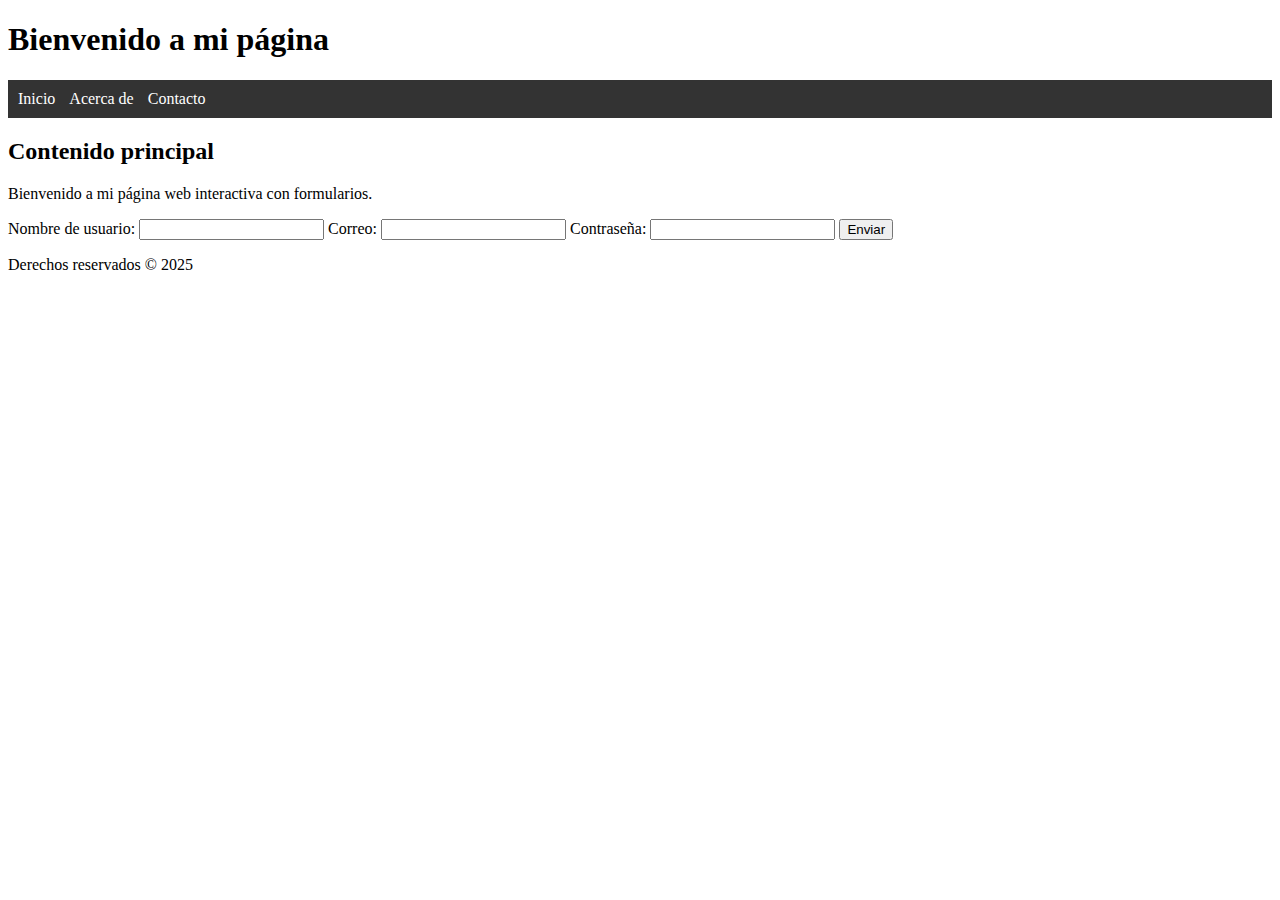
==== index.html @ 29513d65 "primer commit" ====
<!DOCTYPE html>
<html lang="es">
  <head>
    <meta charset="UTF-8" />
    <meta name="viewport" content="width=device-width, initial-scale=1.0" />

    <title>Mi primera página</title>
    <link rel="stylesheet" href="styles.css" />
  </head>
  <body>
    <header>
      <h1>Bienvenido a mi página</h1>

      <nav>
        <ul>
          <li><a href="#inicio">Inicio</a></li>
          <li><a href="acerca.html">Acerca de</a></li>
          <li><a href="#contacto">Contacto</a></li>
        </ul>
      </nav>
    </header>
    <main>
      <h2>Contenido principal</h2>
      <p>Bienvenido a mi página web interactiva con formularios.</p>

      <form id="formulario" action="procesar.php" method="post">
        <label for="nombre">Nombre de usuario:</label>
        <input type="text" id="nombre" name="nombre" />

        <label for="nombre">Correo:</label>
        <input type="text" id="correo" name="correo" />
        
        <label for="nombre">Contraseña:</label>
        <input type="text" id="contraseña" name="contraseña" />
        <button type="submit">Enviar</button>
      </form>
    </main>
    <footer>
      <p>Derechos reservados &copy; 2025</p>
    </footer>
    <script src="script.js"></script>
  </body>
</html>
---- styles.css ----
nav {
    background-color: #333;
    color: #fff;
    padding: 10px;
  }
  
  nav ul {
    list-style-type: none;
    margin: 0;
    padding: 0;
  }
  
  nav ul li {
    display: inline;
    margin-right: 10px;
  }
  
  nav ul li a {
    color: #fff;
    text-decoration: none;
  }
  
  nav ul li a:hover {
    color: red;
  }
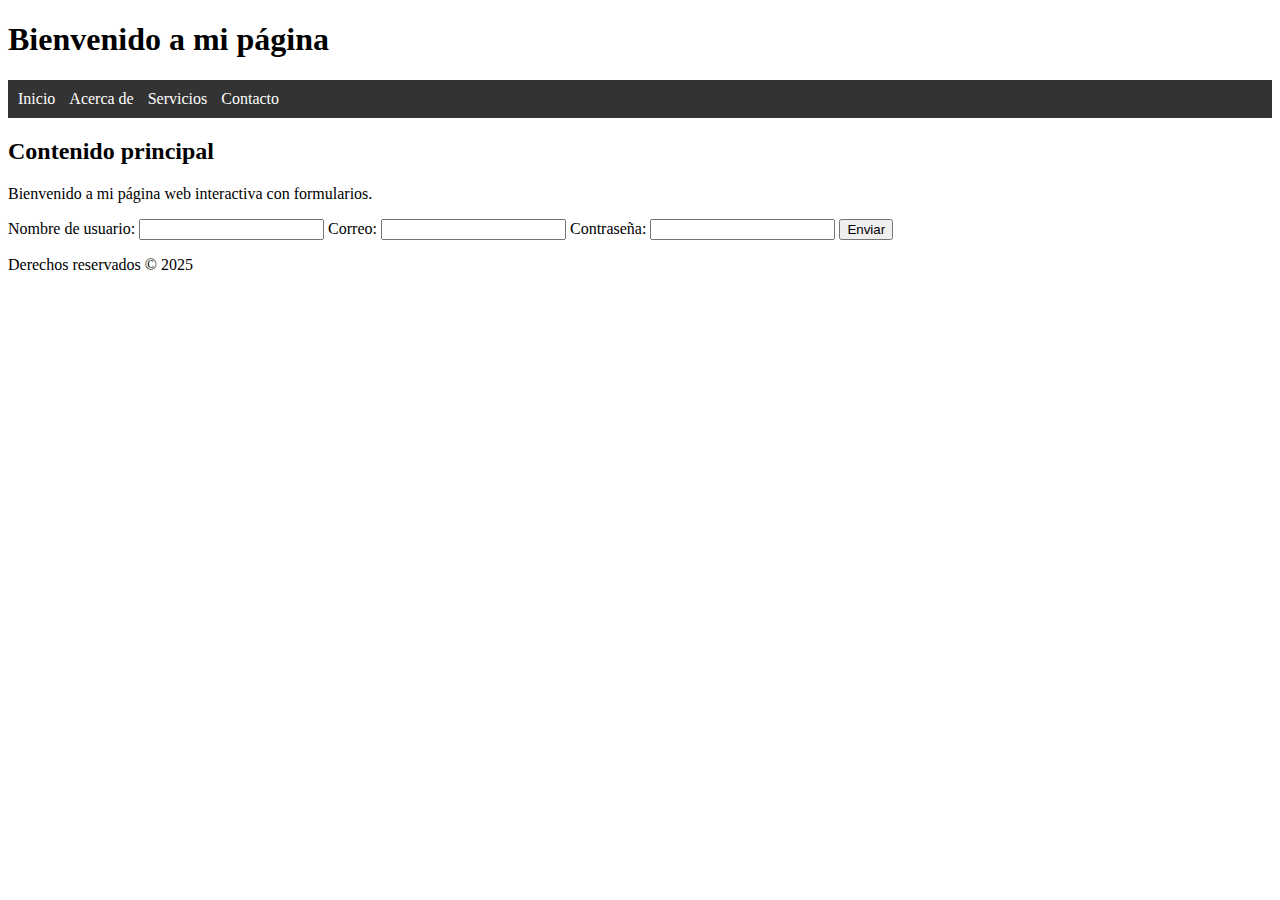
==== commit 407f5ab2: "Agregado de servicios" ====
--- a/index.html
+++ b/index.html
@@ -15,6 +15,7 @@
         <ul>
           <li><a href="#inicio">Inicio</a></li>
           <li><a href="acerca.html">Acerca de</a></li>
+          <li><a href="acerca.html">Servicios</a></li>
           <li><a href="#contacto">Contacto</a></li>
         </ul>
       </nav>
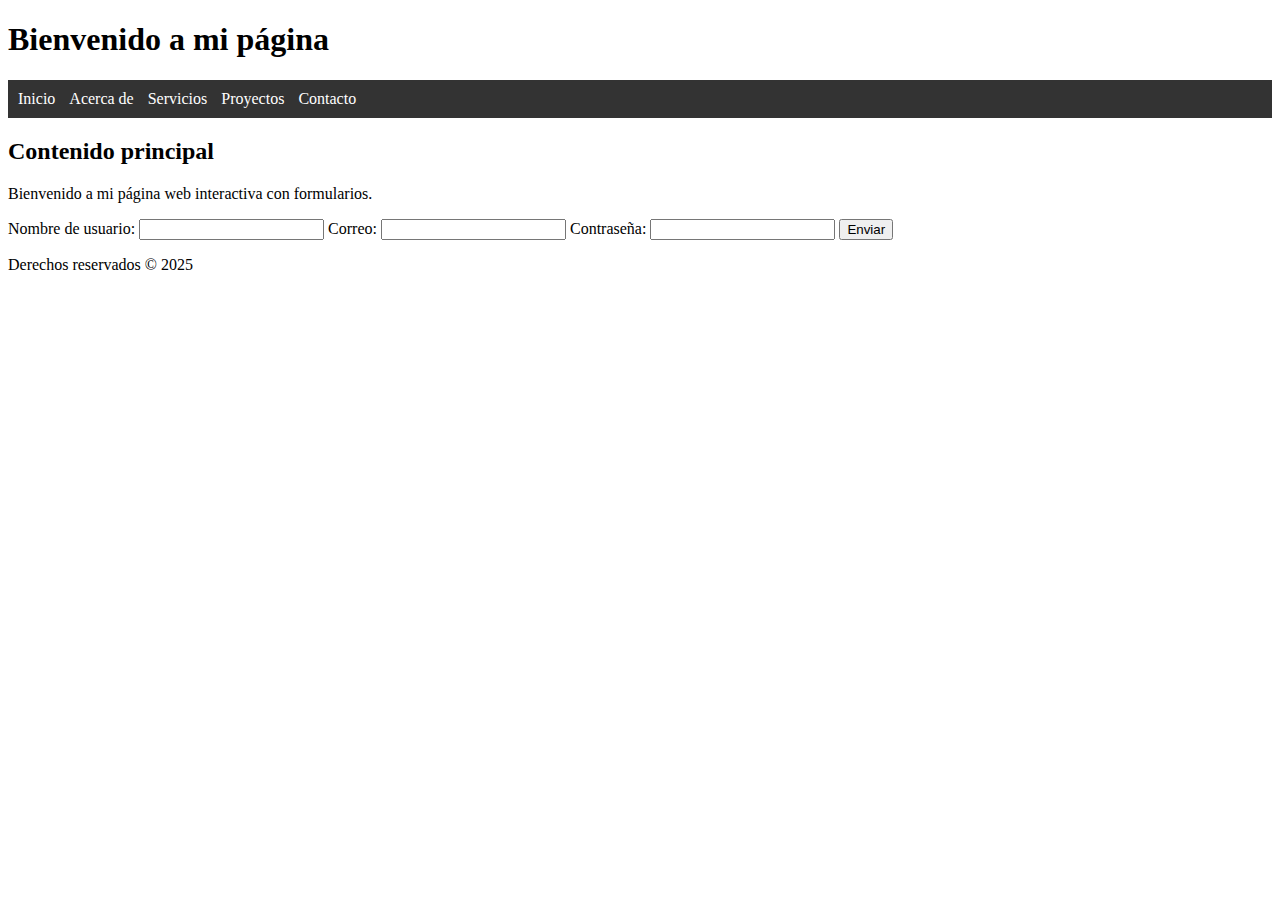
==== commit 7e3f57e4: "Proyectos Agregado" ====
--- a/index.html
+++ b/index.html
@@ -16,6 +16,7 @@
           <li><a href="#inicio">Inicio</a></li>
           <li><a href="acerca.html">Acerca de</a></li>
           <li><a href="acerca.html">Servicios</a></li>
+          <li><a href="acerca.html">Proyectos</a></li>
           <li><a href="#contacto">Contacto</a></li>
         </ul>
       </nav>
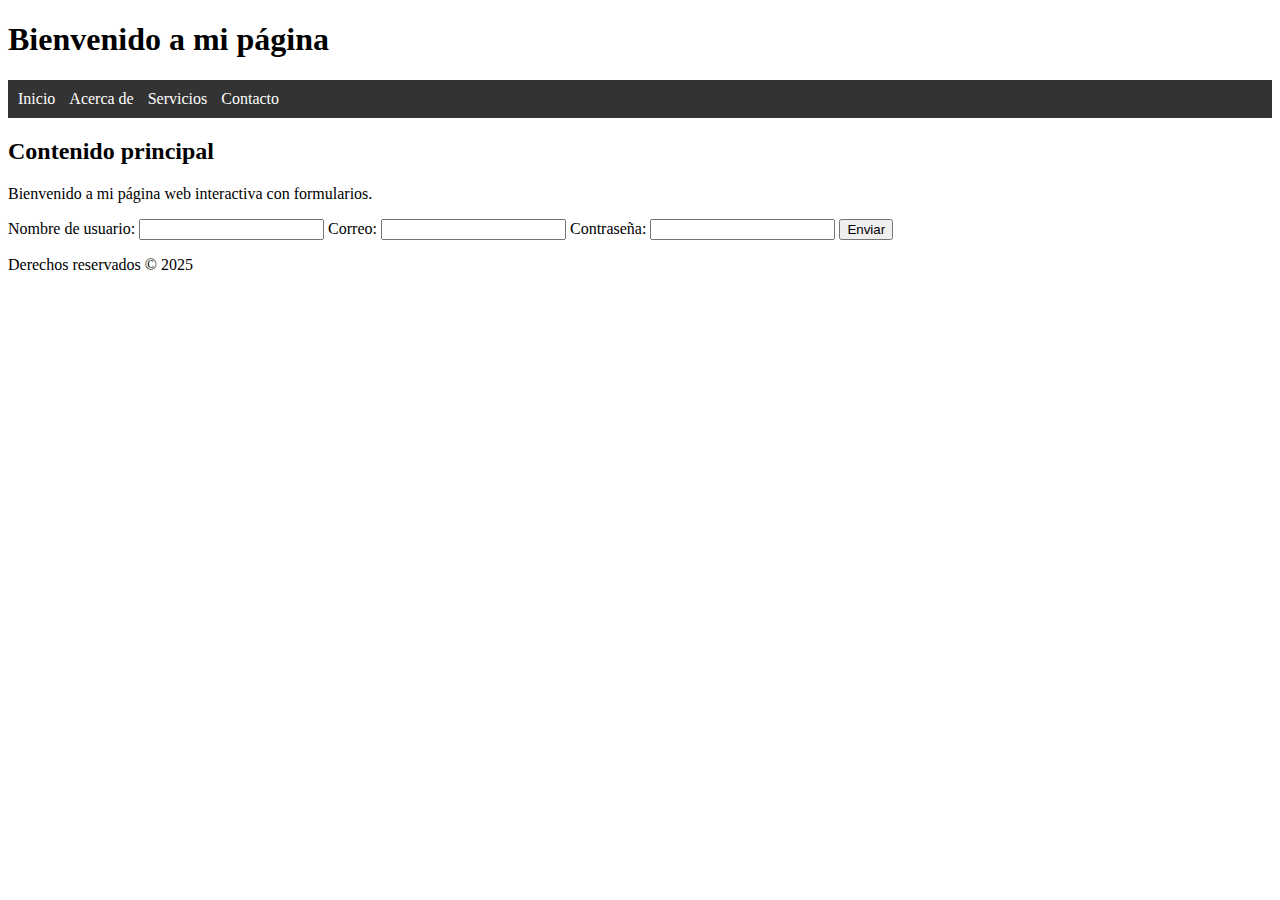
==== commit a19050b0: "proyectos fuera" ====
--- a/index.html
+++ b/index.html
@@ -16,7 +16,6 @@
           <li><a href="#inicio">Inicio</a></li>
           <li><a href="acerca.html">Acerca de</a></li>
           <li><a href="acerca.html">Servicios</a></li>
-          <li><a href="acerca.html">Proyectos</a></li>
           <li><a href="#contacto">Contacto</a></li>
         </ul>
       </nav>
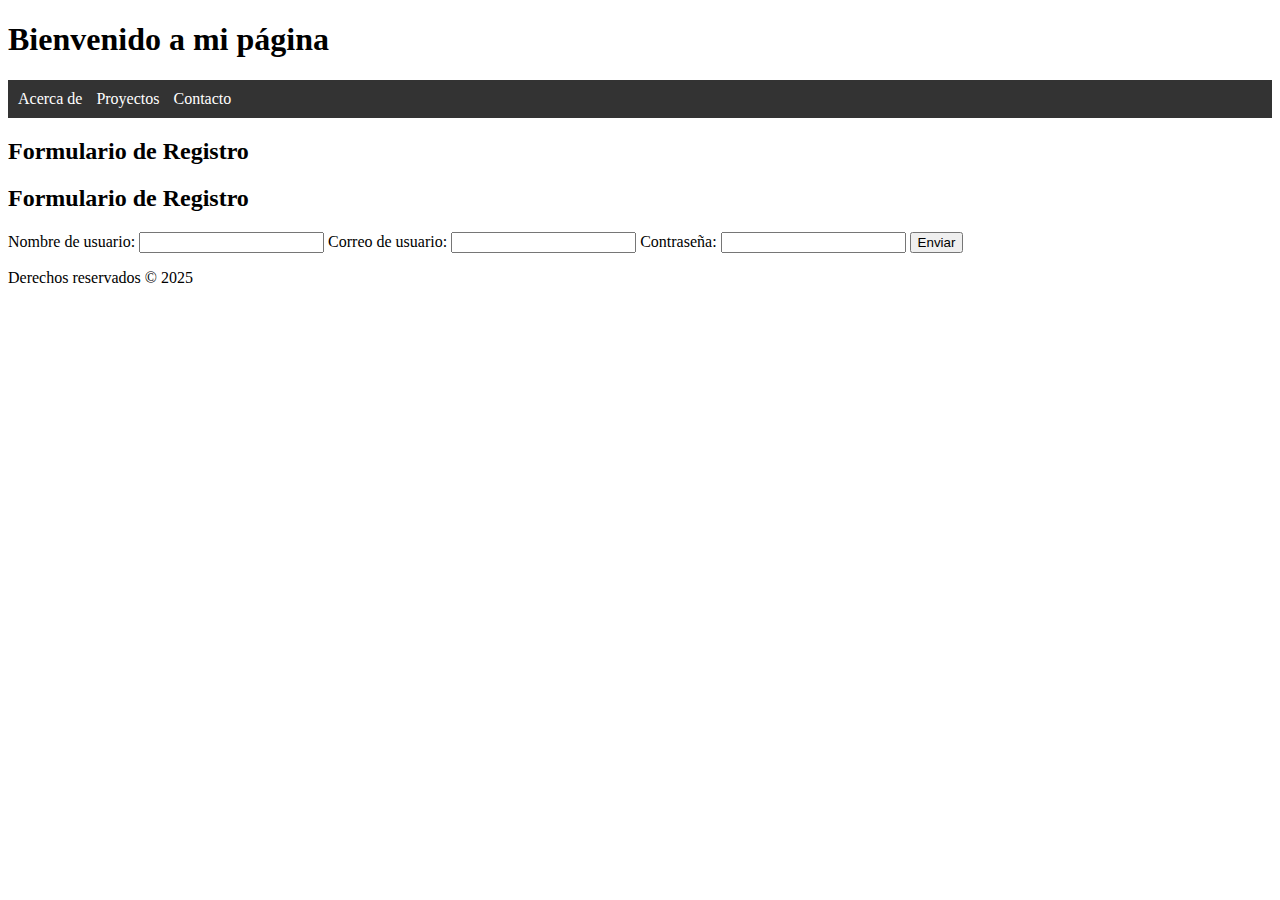
==== commit 81aa5db2: "Proyectos agregados" ====
--- a/index.html
+++ b/index.html
@@ -13,28 +13,30 @@
 
       <nav>
         <ul>
-          <li><a href="#inicio">Inicio</a></li>
           <li><a href="acerca.html">Acerca de</a></li>
-          <li><a href="acerca.html">Servicios</a></li>
+          <li><a href="proyectos.html">Proyectos</a></li>
           <li><a href="#contacto">Contacto</a></li>
         </ul>
       </nav>
     </header>
     <main>
-      <h2>Contenido principal</h2>
-      <p>Bienvenido a mi página web interactiva con formularios.</p>
-
-      <form id="formulario" action="procesar.php" method="post">
-        <label for="nombre">Nombre de usuario:</label>
-        <input type="text" id="nombre" name="nombre" />
-
-        <label for="nombre">Correo:</label>
-        <input type="text" id="correo" name="correo" />
-        
-        <label for="nombre">Contraseña:</label>
-        <input type="text" id="contraseña" name="contraseña" />
-        <button type="submit">Enviar</button>
-      </form>
+      <h2>Formulario de Registro</h2>
+      <div id="container">
+        <h2>Formulario de Registro</h2>
+        <form id="formulario" action="http://localhost/practicas/semana1/procesar.php" method="post">
+          
+          <label for="nombre">Nombre de usuario:</label>
+          <input type="text" id="nombre" name="nombre" required />
+  
+          <label for="correo">Correo de usuario:</label>
+          <input type="email" id="correo" name="correo" required />
+  
+          <label for="password">Contraseña:</label>
+          <input type="password" id="password" name="password" required />
+  
+          <button type="submit">Enviar</button>
+        </form>
+      </div>
     </main>
     <footer>
       <p>Derechos reservados &copy; 2025</p>
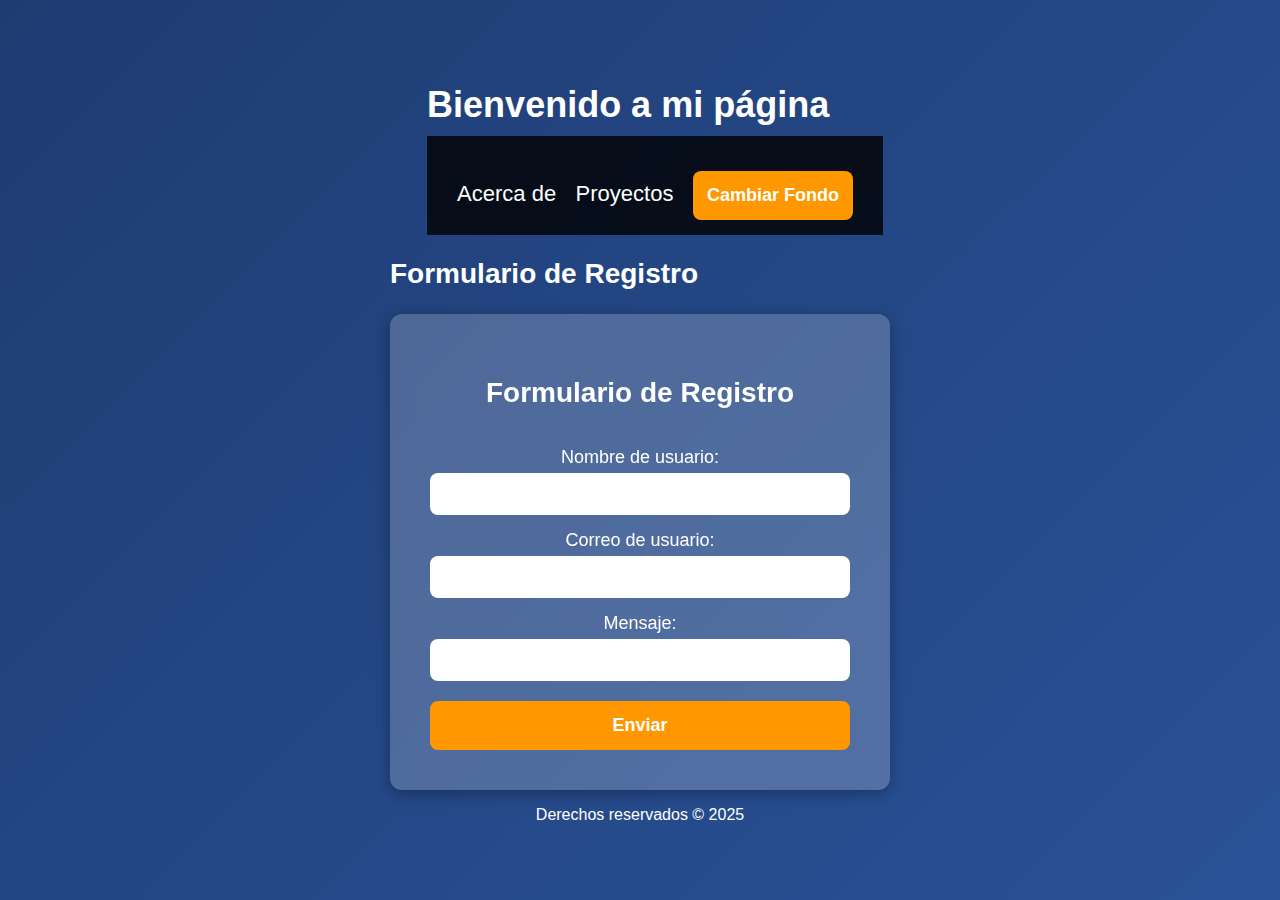
==== commit 1da1eb2e: "validacion Email,cambiar Color" ====
--- a/index.html
+++ b/index.html
@@ -15,7 +15,7 @@
         <ul>
           <li><a href="acerca.html">Acerca de</a></li>
           <li><a href="proyectos.html">Proyectos</a></li>
-          <li><a href="#contacto">Contacto</a></li>
+          <button id="cambiarColor">Cambiar Fondo</button>
         </ul>
       </nav>
     </header>
@@ -31,8 +31,8 @@
           <label for="correo">Correo de usuario:</label>
           <input type="email" id="correo" name="correo" required />
   
-          <label for="password">Contraseña:</label>
-          <input type="password" id="password" name="password" required />
+          <label for="mensaje">Mensaje:</label>
+          <input type="text" id="mensaje" name="mensaje" required />
   
           <button type="submit">Enviar</button>
         </form>
--- a/styles.css
+++ b/styles.css
@@ -1,25 +1,179 @@
+/* ====== Estilos Generales ====== */
+body {
+  font-family: 'Poppins', sans-serif;
+  background: linear-gradient(135deg, #1e3c72, #2a5298);
+  color: white;
+  display: flex;
+  flex-direction: column;
+  align-items: center;
+  justify-content: center;
+  height: 100vh;
+  margin: 0;
+}
+
+/* ====== Contenedor Principal ====== */
+#container {
+  background: rgba(255, 255, 255, 0.2);
+  backdrop-filter: blur(10px);
+  padding: 40px;
+  border-radius: 12px;
+  box-shadow: 0px 4px 15px rgba(0, 0, 0, 0.3);
+  width: 420px;
+  display: flex;
+  flex-direction: column;
+  text-align: center;
+}
+
+/* ====== Títulos ====== */
+h1 {
+  font-size: 36px;
+  margin-bottom: 10px;
+}
+
+h2 {
+  font-size: 28px;
+}
+
+/* ====== Formulario ====== */
+form {
+  display: flex;
+  flex-direction: column;
+}
+
+label {
+  margin-top: 15px;
+  font-size: 18px;
+}
+
+input {
+  padding: 12px;
+  font-size: 16px;
+  margin-top: 5px;
+  border: none;
+  border-radius: 8px;
+  outline: none;
+  transition: 0.3s;
+}
+
+input:focus {
+  box-shadow: 0px 0px 10px rgba(0, 123, 255, 0.5);
+}
+
+/* ====== Botón del formulario ====== */
+button {
+  margin-top: 20px;
+  padding: 14px;
+  font-size: 18px;
+  font-weight: bold;
+  background: #ff9800;
+  color: white;
+  border: none;
+  border-radius: 8px;
+  cursor: pointer;
+  transition: 0.3s;
+}
+
+button:hover {
+  background: #e68900;
+}
+
+button:active {
+  transform: scale(0.95);
+}
+
+/* ====== Estilos del Menú de Navegación ====== */
 nav {
-    background-color: #333;
-    color: #fff;
-    padding: 10px;
-  }
-  
-  nav ul {
-    list-style-type: none;
-    margin: 0;
-    padding: 0;
-  }
-  
-  nav ul li {
-    display: inline;
-    margin-right: 10px;
-  }
-  
-  nav ul li a {
-    color: #fff;
-    text-decoration: none;
-  }
-  
-  nav ul li a:hover {
-    color: red;
-  }+  background-color: rgba(0, 0, 0, 0.8);
+  padding: 15px;
+  width: 100%;
+  text-align: center;
+}
+
+nav ul {
+  list-style: none;
+  margin: 0;
+  padding: 0;
+}
+
+nav ul li {
+  display: inline;
+  margin-right: 15px;
+}
+
+nav ul li a {
+  color: white;
+  text-decoration: none;
+  font-size: 22px;
+  transition: 0.3s;
+}
+
+nav ul li a:hover {
+  color: #ff9800;
+}
+
+/* ====== Estilos de la Galería ====== */
+.container {
+  display: flex;
+  justify-content: center;
+  gap: 30px;
+  margin-top: 40px;
+}
+
+/* Estilo de cada imagen */
+.image-box {
+  position: relative;
+  width: 320px;
+  height: 320px;
+  overflow: hidden;
+  border-radius: 15px;
+  box-shadow: 0px 8px 16px rgba(0, 0, 0, 0.3);
+  transition: transform 0.3s ease-in-out;
+}
+
+.image-box img {
+  width: 100%;
+  height: 100%;
+  object-fit: cover;
+  transition: transform 0.3s ease-in-out;
+}
+
+/* Efecto de zoom en la imagen */
+.image-box:hover img {
+  transform: scale(1.2);
+}
+
+/* Título encima de la imagen */
+.image-box h1 {
+  position: absolute;
+  top: 15px;
+  left: 50%;
+  transform: translateX(-50%);
+  color: white;
+  font-size: 26px;
+  background: rgba(0, 0, 0, 0.7);
+  padding: 12px 18px;
+  border-radius: 8px;
+  text-align: center;
+}
+
+/* Texto oculto sobre la imagen */
+.overlay {
+  position: absolute;
+  top: 0;
+  left: 0;
+  width: 100%;
+  height: 100%;
+  background: rgba(0, 0, 0, 0.6);
+  color: white;
+  font-size: 22px;
+  display: flex;
+  align-items: center;
+  justify-content: center;
+  opacity: 0;
+  transition: opacity 0.3s ease-in-out;
+}
+
+/* Mostrar texto al pasar el cursor */
+.image-box:hover .overlay {
+  opacity: 1;
+}
